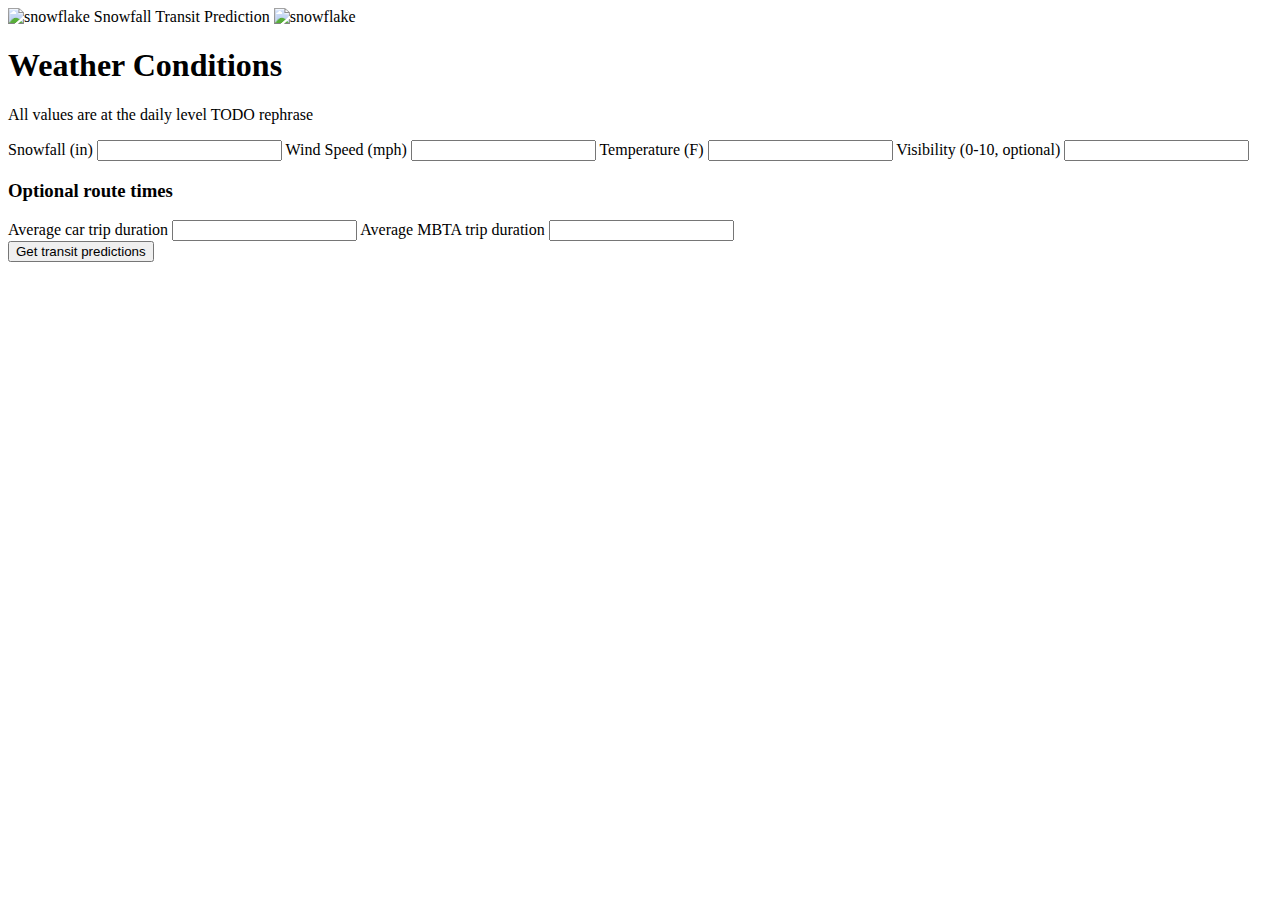
==== templates/index.html @ 525a8f01 "first commit!" ====
<!DOCTYPE html>
<html lang="en">
<head>
    <meta charset="UTF-8">
    <title>Snowfall Transit Prediction</title>
    <link href="https://unpkg.com/material-components-web@latest/dist/material-components-web.min.css" rel="stylesheet">
    <script src="https://unpkg.com/material-components-web@latest/dist/material-components-web.min.js"></script>
    <link rel="stylesheet" href="https://fonts.googleapis.com/icon?family=Material+Icons">
    <link rel="stylesheet" href="static/main.css">
    <link rel="preconnect" href="https://fonts.gstatic.com">
    <link href="https://fonts.googleapis.com/css2?family=Open+Sans:wght@300;400;700&display=swap" rel="stylesheet">
    <script src="static/index.js"></script>
</head>
<body>
<header class="mdc-top-app-bar">
    <div class="mdc-top-app-bar__row page-titlebar">
        <div class="page-title-wrapper">
            <img src="static/snowflake.svg" alt="snowflake">
            <span class="mdc-top-app-bar__title page-title">
                Snowfall Transit Prediction
            </span>
            <img src="static/snowflake.svg" alt="snowflake">
        </div>
    </div>
</header>
<main class="mdc-top-app-bar--fixed-adjust">
    <div class="form-box">
        <h1>Weather Conditions</h1>
        <p>
            All values are at the daily level TODO rephrase
        </p>
        <form action="/results">
            <div class="weather-inputs">
                <label class="mdc-text-field mdc-text-field--filled">
                    <span class="mdc-text-field__ripple"></span>
                    <span class="mdc-floating-label" id="snowfall-label">Snowfall (in)</span>
                    <input class="mdc-text-field__input" type="text" aria-labelledby="snowfall-label" name="snowfall"
                           required>
                    <span class="mdc-line-ripple"></span>
                </label>
                <label class="mdc-text-field mdc-text-field--filled">
                    <span class="mdc-text-field__ripple"></span>
                    <span class="mdc-floating-label" id="windspeed-label">Wind Speed (mph)</span>
                    <input class="mdc-text-field__input" type="text" aria-labelledby="windspeed-label" name="windspeed"
                           required>
                    <span class="mdc-line-ripple"></span>
                </label>
                <label class="mdc-text-field mdc-text-field--filled">
                    <span class="mdc-text-field__ripple"></span>
                    <span class="mdc-floating-label" id="temperature-label">Temperature (F)</span>
                    <input class="mdc-text-field__input" type="text" aria-labelledby="temperature-label"
                           name="temperature" required>
                    <span class="mdc-line-ripple"></span>
                </label>
                <label class="mdc-text-field mdc-text-field--filled">
                    <span class="mdc-text-field__ripple"></span>
                    <span class="mdc-floating-label" id="visibility-label">Visibility (0-10, optional)</span>
                    <input class="mdc-text-field__input" type="text" aria-labelledby="visibility-label"
                           name="visibility">
                    <span class="mdc-line-ripple"></span>
                </label>
            </div>
            <h3 class="section-subtitle">Optional route times</h3>
            <div class="weather-inputs">
                <label class="mdc-text-field mdc-text-field--filled">
                    <span class="mdc-text-field__ripple"></span>
                    <span class="mdc-floating-label" id="my-label-id">Average car trip duration</span>
                    <input class="mdc-text-field__input" type="text" aria-labelledby="my-label-id">
                    <span class="mdc-line-ripple"></span>
                </label>
                <label class="mdc-text-field mdc-text-field--filled">
                    <span class="mdc-text-field__ripple"></span>
                    <span class="mdc-floating-label" id="my-label-id">Average MBTA trip duration</span>
                    <input class="mdc-text-field__input" type="text" aria-labelledby="my-label-id">
                    <span class="mdc-line-ripple"></span>
                </label>
            </div>
            <div class="submit-button-wrapper">
                <div class="mdc-touch-target-wrapper submit-button">
                    <button type="submit" class="mdc-button mdc-button--outlined">
                        <span class="mdc-button__ripple"></span>
                        <span class="mdc-button__label">Get transit predictions</span>
                        <span class="mdc-button__touch"></span>
                    </button>
                </div>
            </div>
        </form>
    </div>
</main>
</body>
</html>
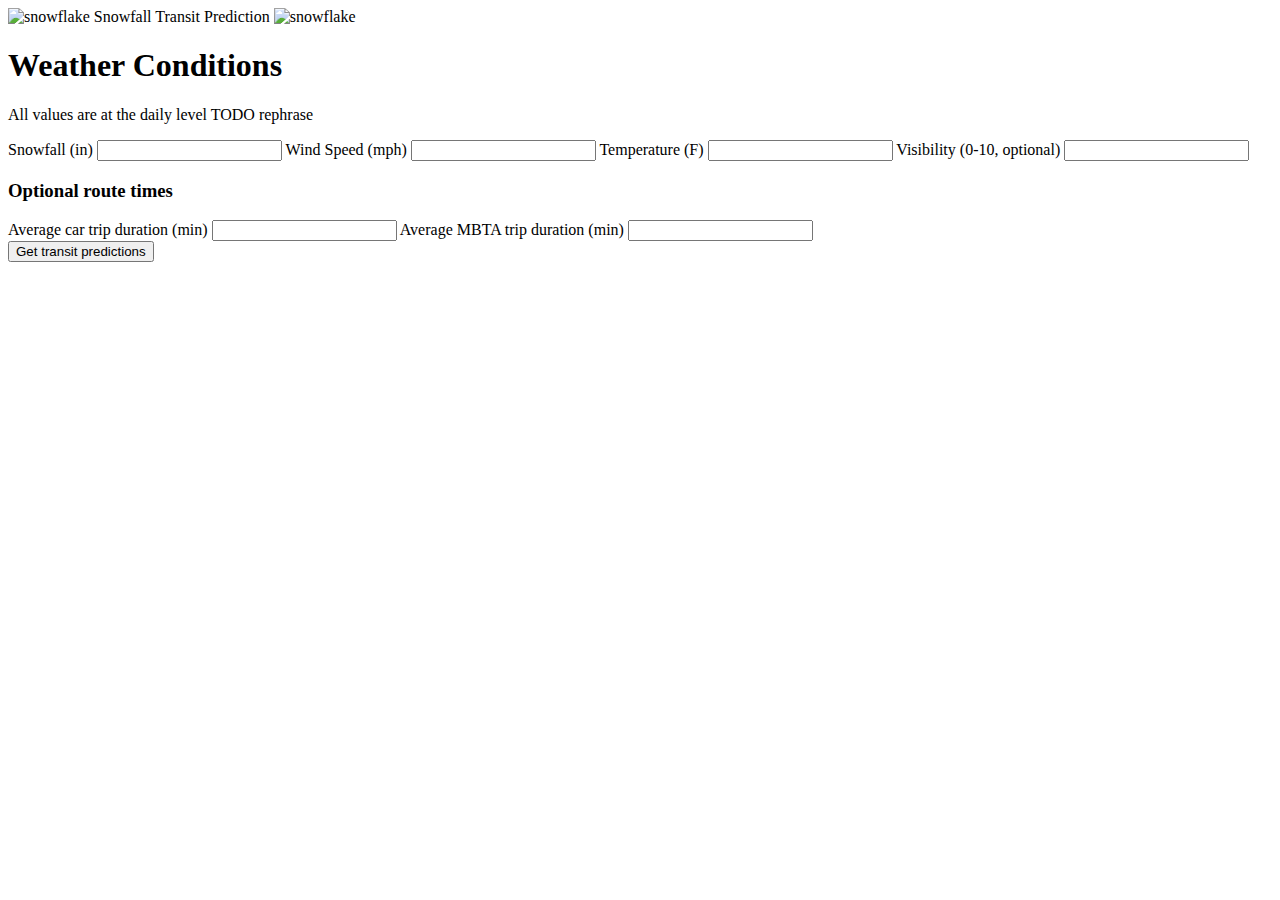
==== commit 4374b935: "Added trip stuff to website" ====
--- a/templates/index.html
+++ b/templates/index.html
@@ -64,14 +64,14 @@
             <div class="weather-inputs">
                 <label class="mdc-text-field mdc-text-field--filled">
                     <span class="mdc-text-field__ripple"></span>
-                    <span class="mdc-floating-label" id="my-label-id">Average car trip duration</span>
-                    <input class="mdc-text-field__input" type="text" aria-labelledby="my-label-id">
+                    <span class="mdc-floating-label" id="my-label-id">Average car trip duration (min)</span>
+                    <input class="mdc-text-field__input" type="text" aria-labelledby="my-label-id" name="cartrip">
                     <span class="mdc-line-ripple"></span>
                 </label>
                 <label class="mdc-text-field mdc-text-field--filled">
                     <span class="mdc-text-field__ripple"></span>
-                    <span class="mdc-floating-label" id="my-label-id">Average MBTA trip duration</span>
-                    <input class="mdc-text-field__input" type="text" aria-labelledby="my-label-id">
+                    <span class="mdc-floating-label" id="my-label-id">Average MBTA trip duration (min)</span>
+                    <input class="mdc-text-field__input" type="text" aria-labelledby="my-label-id" name="mbtatrip">
                     <span class="mdc-line-ripple"></span>
                 </label>
             </div>
